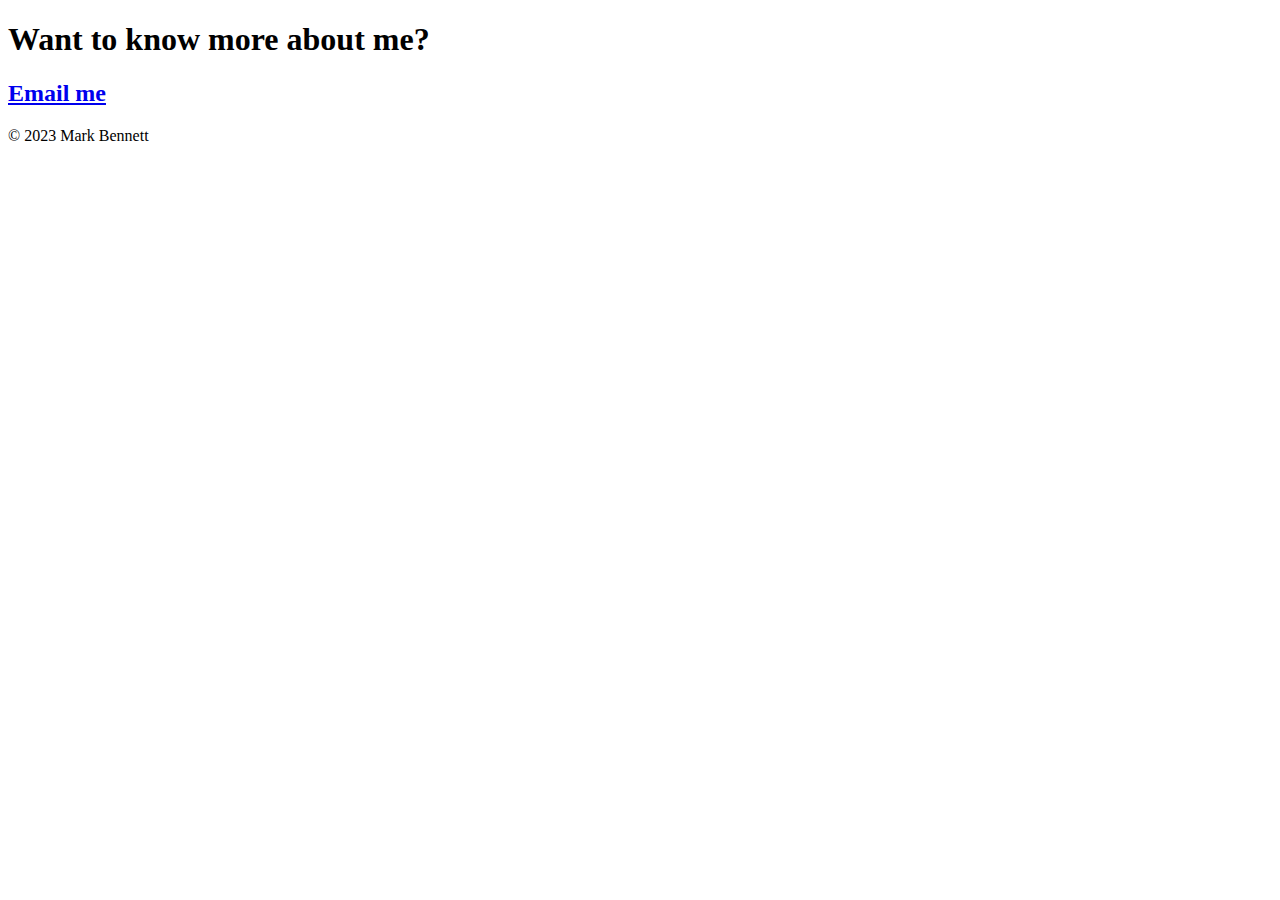
==== public/contact.html @ 2b40491f "fixing file structure: removing root folder and placing correct root folders" ====
<!DOCTYPE html>
<html lang="en">
<head>
    <meta charset="UTF-8">
    <meta name="viewport" content="width=device-width, initial-scale=1.0">
    <title>Mark Bennett | Contact Me</title>
</head>
<body>
    <h1>Want to know more about me?</h1>
    <h2><a href="mailto:mbennett5516@gmail.com">Email me</a></h2>
    <footer >© 2023 Mark Bennett</footer>
</body>
</html>
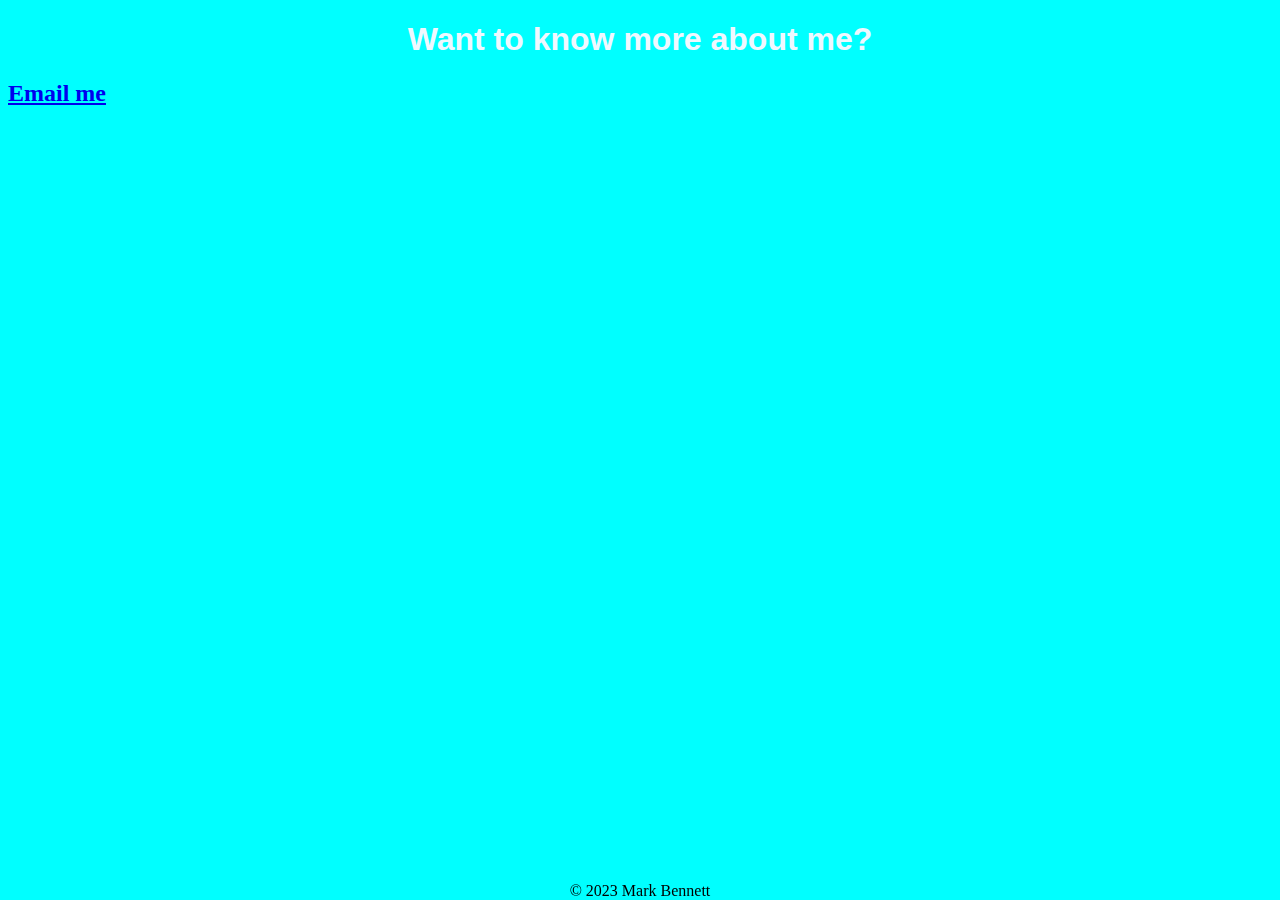
==== commit ef076bc2: "Added footer to contact/hobbies. Modified style" ====
--- a/public/contact.html
+++ b/public/contact.html
@@ -4,6 +4,7 @@
     <meta charset="UTF-8">
     <meta name="viewport" content="width=device-width, initial-scale=1.0">
     <title>Mark Bennett | Contact Me</title>
+    <link rel="stylesheet" href="../assets/style.css">
 </head>
 <body>
     <h1>Want to know more about me?</h1>
--- a/assets/style.css
+++ b/assets/style.css
@@ -0,0 +1,17 @@
+html {
+    background-color: aqua;
+}
+
+h1 {
+    text-align: center;
+    font-family: 'Franklin Gothic Medium', 'Arial Narrow', Arial, sans-serif;
+    color: aliceblue;
+}
+
+footer {
+    position: fixed;
+    left: 0;
+    bottom: 0;
+    width: 100%;
+    text-align: center;
+}